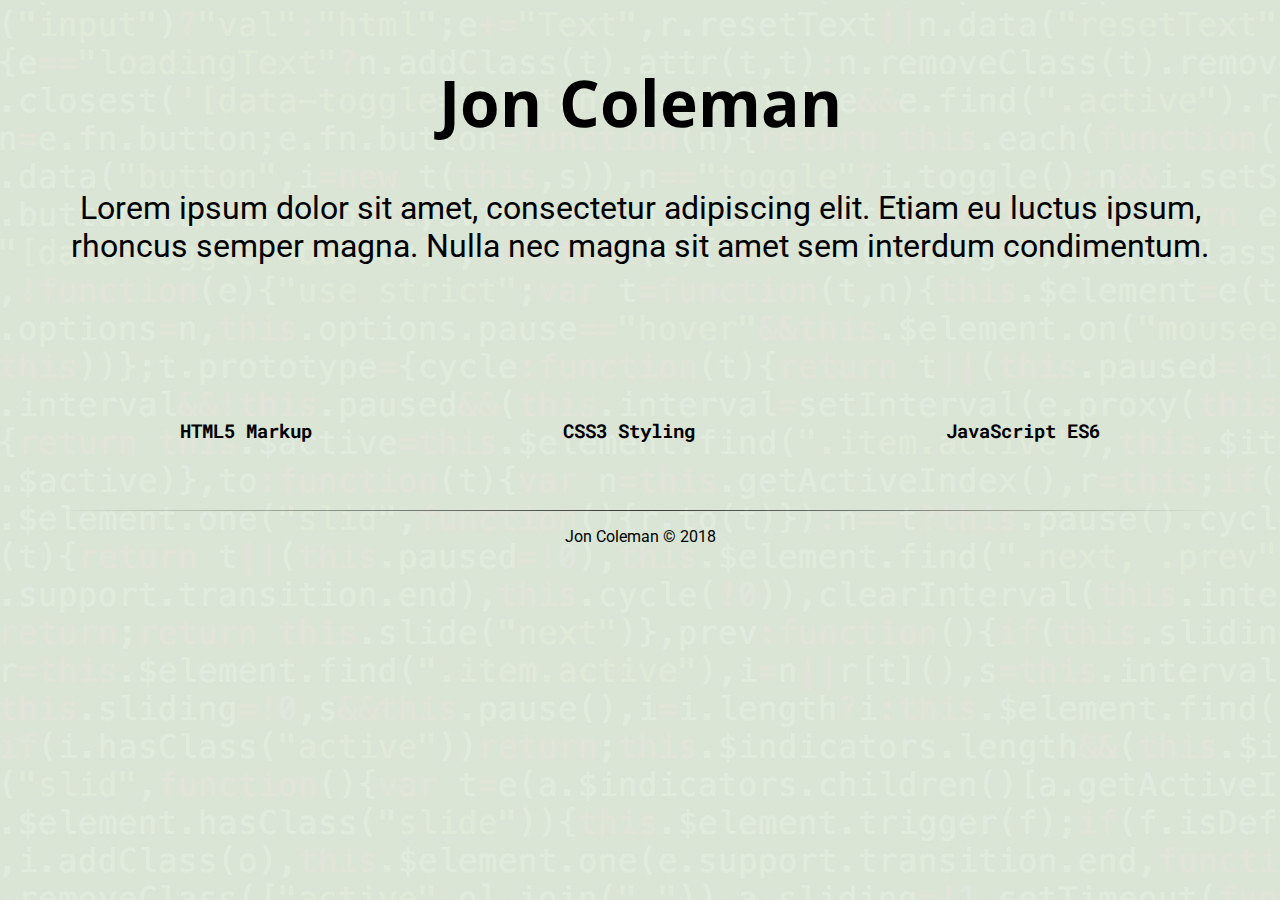
==== index.html @ a2e3c717 "Layout refactoring" ====
<!doctype html>
<html lang="en">

<head>
    <!-- Required meta tags -->
    <meta charset="utf-8">
    <meta name="viewport" content="width=device-width, initial-scale=1, shrink-to-fit=no">

    <!-- CSS -->
    <link rel="stylesheet" href="assets/css/app.css">

    <!-- Web Fonts -->
    <link href="https://fonts.googleapis.com/css?family=Roboto|Roboto+Mono|Open+Sans" rel="stylesheet">

    <!-- Icon library -->
    <link rel="stylesheet" href="https://use.fontawesome.com/releases/v5.3.1/css/all.css" integrity="sha384-mzrmE5qonljUremFsqc01SB46JvROS7bZs3IO2EmfFsd15uHvIt+Y8vEf7N7fWAU"
        crossorigin="anonymous">

    <!-- Favicons -->
    <link rel="apple-touch-icon" sizes="180x180" href="/apple-touch-icon.png">
    <link rel="icon" type="image/png" sizes="32x32" href="/favicon-32x32.png">
    <link rel="icon" type="image/png" sizes="16x16" href="/favicon-16x16.png">
    <link rel="manifest" href="/site.webmanifest">
    <link rel="mask-icon" href="/safari-pinned-tab.svg" color="#5bbad5">
    <meta name="msapplication-TileColor" content="#da532c">
    <meta name="theme-color" content="#ffffff">

    <!-- Title -->
    <title>Jon Coleman</title>

</head>

<body>
    <section id="showcase">
        <div class="container">
            <h1 id="cta">Jon Coleman</h1>
            <p>Lorem ipsum dolor sit amet, consectetur adipiscing elit. Etiam eu luctus ipsum, rhoncus semper magna.
                Nulla nec magna sit amet sem interdum condimentum.</p>
        </div>
    </section>
    <section id="boxes">
        <div class="container">
            <div class="boxes">
                <div class="box">
                    <i class="fab fa-html5"></i>
                    <h3>HTML5 Markup</h3>
                </div>
                <div class="box">
                    <i class="fab fa-css3-alt"></i>
                    <h3>CSS3 Styling</h3>
                </div>
                <div class="box">
                    <i class="fab fa-js-square"></i>
                    <h3>JavaScript ES6</h3>
                </div>
            </div>
        </div>
    </section>
    <footer>
        <div class="container">
            <hr>
            <a href="https://github.com/z336" target="_blank"><i class="fab fa-github"></i></a>
            <a href="https://www.linkedin.com/in/jon-coleman-837186104" target="_blank"><i class="fab fa-linkedin"></i></a>
            <p>Jon Coleman &copy; 2018</p>
        </div>
    </footer>

    <script src="assets/js/app.js"></script>

</body>

</html>
---- assets/css/app.css ----
/* Common */
/* Navigation */
/* Footer */
footer {
  color: #000000;
  min-height: 5rem;
  text-align: center;
}

footer .fab, footer .fas {
  font-size: 2rem;
  padding: 1.5rem 0 .5rem 0;
}

/* Home */
body {
  background-color: #f9f9f9;
  background: url("../img/code.jpg");
}

h1, h2, h3, h4, h5 {
  font-family: "Roboto Mono", monospace;
}

#brand-font {
  font-family: "Open Sans", sans-serif;
}

p, a, li {
  font-family: "Roboto", sans-serif;
}

a {
  text-decoration: none;
  color: #000000;
}

a:hover {
  opacity: 0.7;
}

ul {
  margin: 0;
  padding: 0;
}

hr {
  border: 0;
  height: 1px;
  background-image: -webkit-gradient(linear, left top, right top, from(rgba(0, 0, 0, 0)), color-stop(rgba(0, 0, 0, 0.75)), to(rgba(0, 0, 0, 0)));
  background-image: linear-gradient(to right, rgba(0, 0, 0, 0), rgba(0, 0, 0, 0.75), rgba(0, 0, 0, 0));
}

.container {
  padding-right: 1.25rem;
  padding-left: 1.25rem;
  margin-right: auto;
  margin-left: auto;
}

@media (min-width: 768px) {
  .container {
    width: 750px;
  }
}

@media (min-width: 992px) {
  .container {
    width: 970px;
  }
}

@media (min-width: 1200px) {
  .container {
    width: 1170px;
  }
}

/* Call to action */
#cta {
  font-size: 4rem;
  font-family: "Open Sans", sans-serif;
  text-align: center;
}

#showcase {
  text-align: center;
  min-height: 15rem;
  padding: .5rem;
}

#showcase p {
  font-size: 2rem;
}

/* Widgets */
/* Boxes */
.boxes {
  display: -webkit-box;
  display: -ms-flexbox;
  display: flex;
  -webkit-box-orient: horizontal;
  -webkit-box-direction: normal;
      -ms-flex-direction: row;
          flex-direction: row;
  text-align: center;
  -ms-flex-pack: distribute;
      justify-content: space-around;
  -ms-flex-wrap: nowrap;
      flex-wrap: nowrap;
}

@media (max-width: 750px) {
  .boxes {
    -webkit-box-orient: vertical;
    -webkit-box-direction: normal;
        -ms-flex-direction: column;
            flex-direction: column;
  }
}

.box {
  margin: 2rem;
  padding: 0.5rem;
  text-align: center;
}

.fab, .fas {
  padding: .15rem;
  font-size: 3rem;
  width: 3rem;
  text-decoration: none;
  text-align: center;
}

.fab:hover {
  opacity: 0.4;
}
/*# sourceMappingURL=app.css.map */
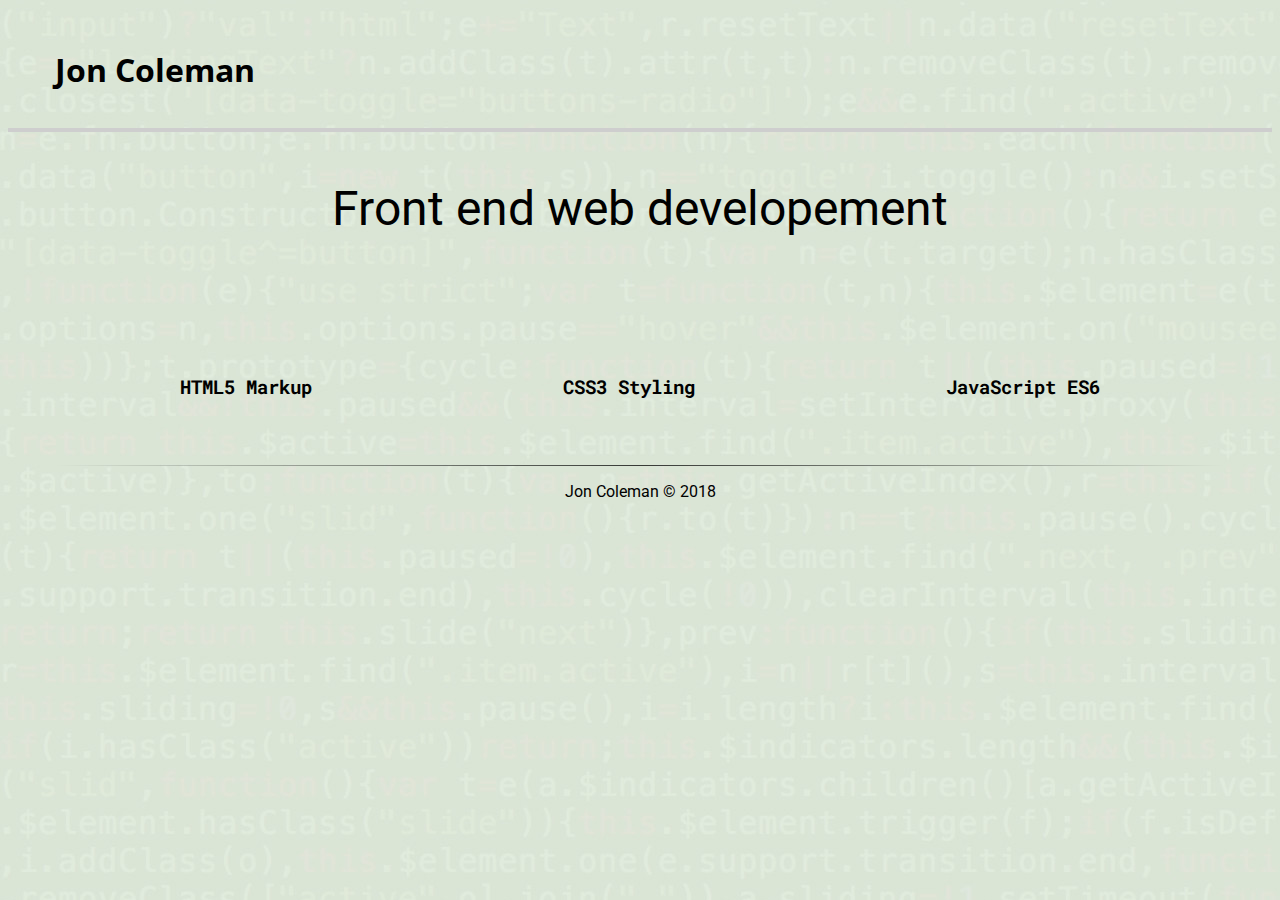
==== commit 07caf465: "Layout work" ====
--- a/index.html
+++ b/index.html
@@ -2,6 +2,7 @@
 <html lang="en">
 
 <head>
+
     <!-- Required meta tags -->
     <meta charset="utf-8">
     <meta name="viewport" content="width=device-width, initial-scale=1, shrink-to-fit=no">
@@ -31,13 +32,29 @@
 </head>
 
 <body>
+
+    <header>
+        <div class="container">
+            <div id="branding">
+                <h1>Jon Coleman</h1>
+            </div>
+            <div>
+                <nav>
+                    <ul>
+                        <li><a href="https://github.com/z336" target="_blank"><i class="fab fa-github"></i></a></li>
+                        <li><a href="https://www.linkedin.com/in/jon-coleman-837186104" target="_blank"><i class="fab fa-linkedin"></i></a></li>
+                    </ul>
+                </nav>
+            </div>
+        </div>
+    </header>
+
     <section id="showcase">
         <div class="container">
-            <h1 id="cta">Jon Coleman</h1>
-            <p>Lorem ipsum dolor sit amet, consectetur adipiscing elit. Etiam eu luctus ipsum, rhoncus semper magna.
-                Nulla nec magna sit amet sem interdum condimentum.</p>
+            <p>Front end web developement</p>
         </div>
     </section>
+
     <section id="boxes">
         <div class="container">
             <div class="boxes">
@@ -56,11 +73,10 @@
             </div>
         </div>
     </section>
+
     <footer>
         <div class="container">
             <hr>
-            <a href="https://github.com/z336" target="_blank"><i class="fab fa-github"></i></a>
-            <a href="https://www.linkedin.com/in/jon-coleman-837186104" target="_blank"><i class="fab fa-linkedin"></i></a>
             <p>Jon Coleman &copy; 2018</p>
         </div>
     </footer>
--- a/assets/css/app.css
+++ b/assets/css/app.css
@@ -1,15 +1,52 @@
 /* Common */
 /* Navigation */
+header {
+  color: #000000;
+  min-height: 5rem;
+  border-bottom: #cecece .25rem solid;
+  padding-top: 2.5rem;
+}
+
+header h1 {
+  font-family: "Open Sans", sans-serif;
+  font-size: 2rem;
+  margin: 0;
+}
+
+header #branding {
+  float: left;
+}
+
+header ul {
+  margin: 0;
+  padding: 0;
+}
+
+header ul li {
+  display: inline;
+  float: left;
+}
+
+header nav {
+  float: right;
+}
+
+header .fab, header .fas {
+  font-size: 2rem;
+}
+
+@media (max-width: 767px) {
+  header #branding, header nav, header nav ul li {
+    float: none;
+    text-align: center;
+  }
+}
+
 /* Footer */
 footer {
   color: #000000;
   min-height: 5rem;
   text-align: center;
-}
-
-footer .fab, footer .fas {
-  font-size: 2rem;
-  padding: 1.5rem 0 .5rem 0;
 }
 
 /* Home */
@@ -76,21 +113,20 @@
   }
 }
 
-/* Call to action */
-#cta {
-  font-size: 4rem;
-  font-family: "Open Sans", sans-serif;
+/* Showcase */
+#showcase {
+  min-height: 5rem;
+}
+
+#showcase p {
+  font-size: 3rem;
   text-align: center;
 }
 
-#showcase {
-  text-align: center;
-  min-height: 15rem;
-  padding: .5rem;
-}
-
-#showcase p {
-  font-size: 2rem;
+@media (max-width: 320px) {
+  #showcase p {
+    font-size: 2.75rem;
+  }
 }
 
 /* Widgets */
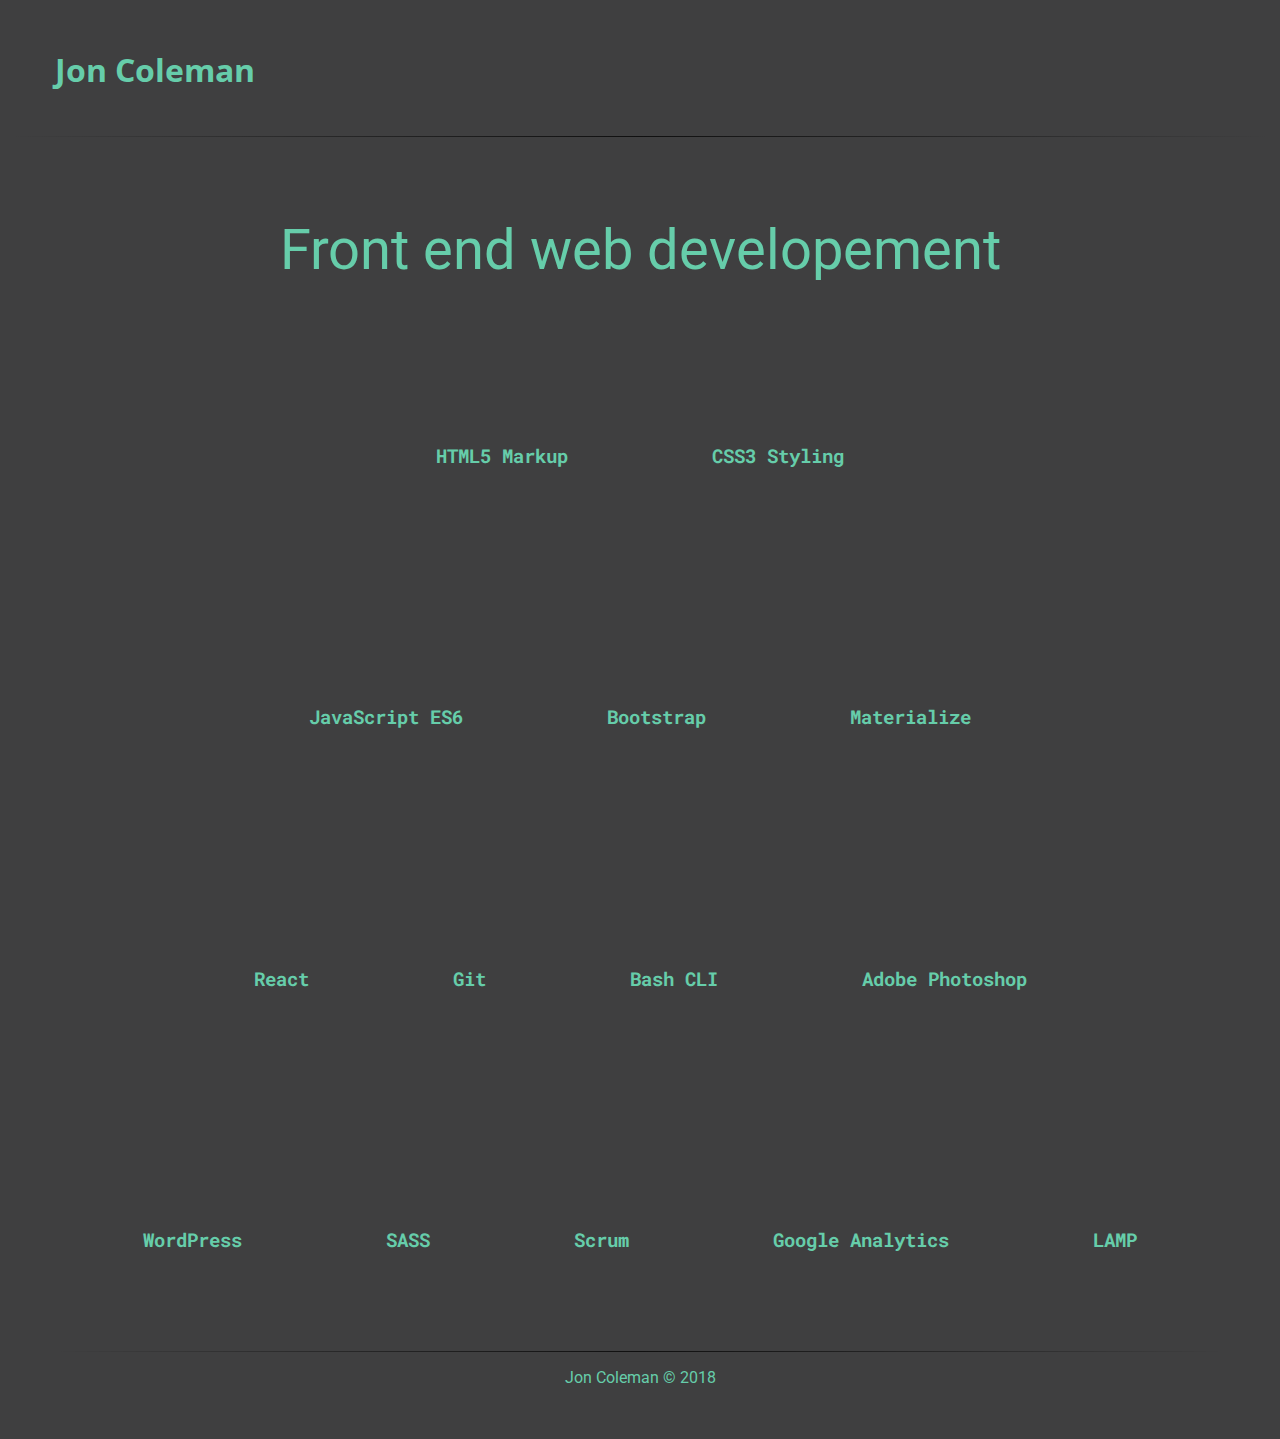
==== commit d9178b63: "colors swapped" ====
--- a/index.html
+++ b/index.html
@@ -3,7 +3,7 @@
 
 <head>
 
-    <!-- Required meta tags -->
+    <!-- Meta tags -->
     <meta charset="utf-8">
     <meta name="viewport" content="width=device-width, initial-scale=1, shrink-to-fit=no">
 
@@ -49,6 +49,8 @@
         </div>
     </header>
 
+    <hr>
+
     <section id="showcase">
         <div class="container">
             <p>Front end web developement</p>
@@ -66,9 +68,59 @@
                     <i class="fab fa-css3-alt"></i>
                     <h3>CSS3 Styling</h3>
                 </div>
+            </div>
+            <div class="boxes">
                 <div class="box">
                     <i class="fab fa-js-square"></i>
                     <h3>JavaScript ES6</h3>
+                </div>
+                <div class="box">
+                    <i class="fas fa-code"></i>
+                    <h3>Bootstrap</h3>
+                </div>
+                <div class="box">
+                    <i class="fas fa-code"></i>
+                    <h3>Materialize</h3>
+                </div>
+            </div>
+            <div class="boxes">
+                <div class="box">
+                    <i class="fab fa-react"></i>
+                    <h3>React</h3>
+                </div>
+                <div class="box">
+                    <i class="fab fa-git-square"></i>
+                    <h3>Git</h3>
+                </div>
+                <div class="box">
+                    <i class="fas fa-terminal"></i>
+                    <h3>Bash CLI</h3>
+                </div>
+                <div class="box">
+                    <i class="fas fa-image"></i>
+                    <h3>Adobe Photoshop</h3>
+                </div>
+            </div>
+            <div class="boxes">
+                <div class="box">
+                    <i class="fab fa-wordpress"></i>
+                    <h3>WordPress</h3>
+                </div>
+                <div class="box">
+                    <i class="fab fa-sass"></i>
+                    <h3>SASS</h3>
+                </div>
+                <div class="box">
+                    <i class="fas fa-people-carry"></i>
+                    <h3>Scrum</h3>
+                </div>
+                <div class="box">
+                    <i class="fas fa-chart-bar"></i>
+                    <h3>Google Analytics</h3>
+                </div>
+                <div class="box">
+                    <i class="fas fa-server"></i>
+                    <h3>LAMP</h3>
                 </div>
             </div>
         </div>
--- a/assets/css/app.css
+++ b/assets/css/app.css
@@ -1,9 +1,8 @@
 /* Common */
 /* Navigation */
 header {
-  color: #000000;
+  color: #66CDAA;
   min-height: 5rem;
-  border-bottom: #cecece .25rem solid;
   padding-top: 2.5rem;
 }
 
@@ -33,6 +32,7 @@
 
 header .fab, header .fas {
   font-size: 2rem;
+  color: #66CDAA;
 }
 
 @media (max-width: 767px) {
@@ -44,15 +44,15 @@
 
 /* Footer */
 footer {
-  color: #000000;
+  color: #66CDAA;
   min-height: 5rem;
   text-align: center;
 }
 
 /* Home */
 body {
-  background-color: #f9f9f9;
-  background: url("../img/code.jpg");
+  background-color: #3f3f40;
+  color: #66CDAA;
 }
 
 h1, h2, h3, h4, h5 {
@@ -119,11 +119,12 @@
 }
 
 #showcase p {
-  font-size: 3rem;
+  font-size: 3.5rem;
   text-align: center;
+  margin-top: 5rem;
 }
 
-@media (max-width: 320px) {
+@media (max-width: 376px) {
   #showcase p {
     font-size: 2.75rem;
   }
@@ -139,9 +140,9 @@
   -webkit-box-direction: normal;
       -ms-flex-direction: row;
           flex-direction: row;
-  text-align: center;
-  -ms-flex-pack: distribute;
-      justify-content: space-around;
+  -webkit-box-pack: center;
+      -ms-flex-pack: center;
+          justify-content: center;
   -ms-flex-wrap: nowrap;
       flex-wrap: nowrap;
 }
@@ -156,7 +157,7 @@
 }
 
 .box {
-  margin: 2rem;
+  margin: 4rem;
   padding: 0.5rem;
   text-align: center;
 }
@@ -166,10 +167,5 @@
   font-size: 3rem;
   width: 3rem;
   text-decoration: none;
-  text-align: center;
-}
-
-.fab:hover {
-  opacity: 0.4;
 }
 /*# sourceMappingURL=app.css.map */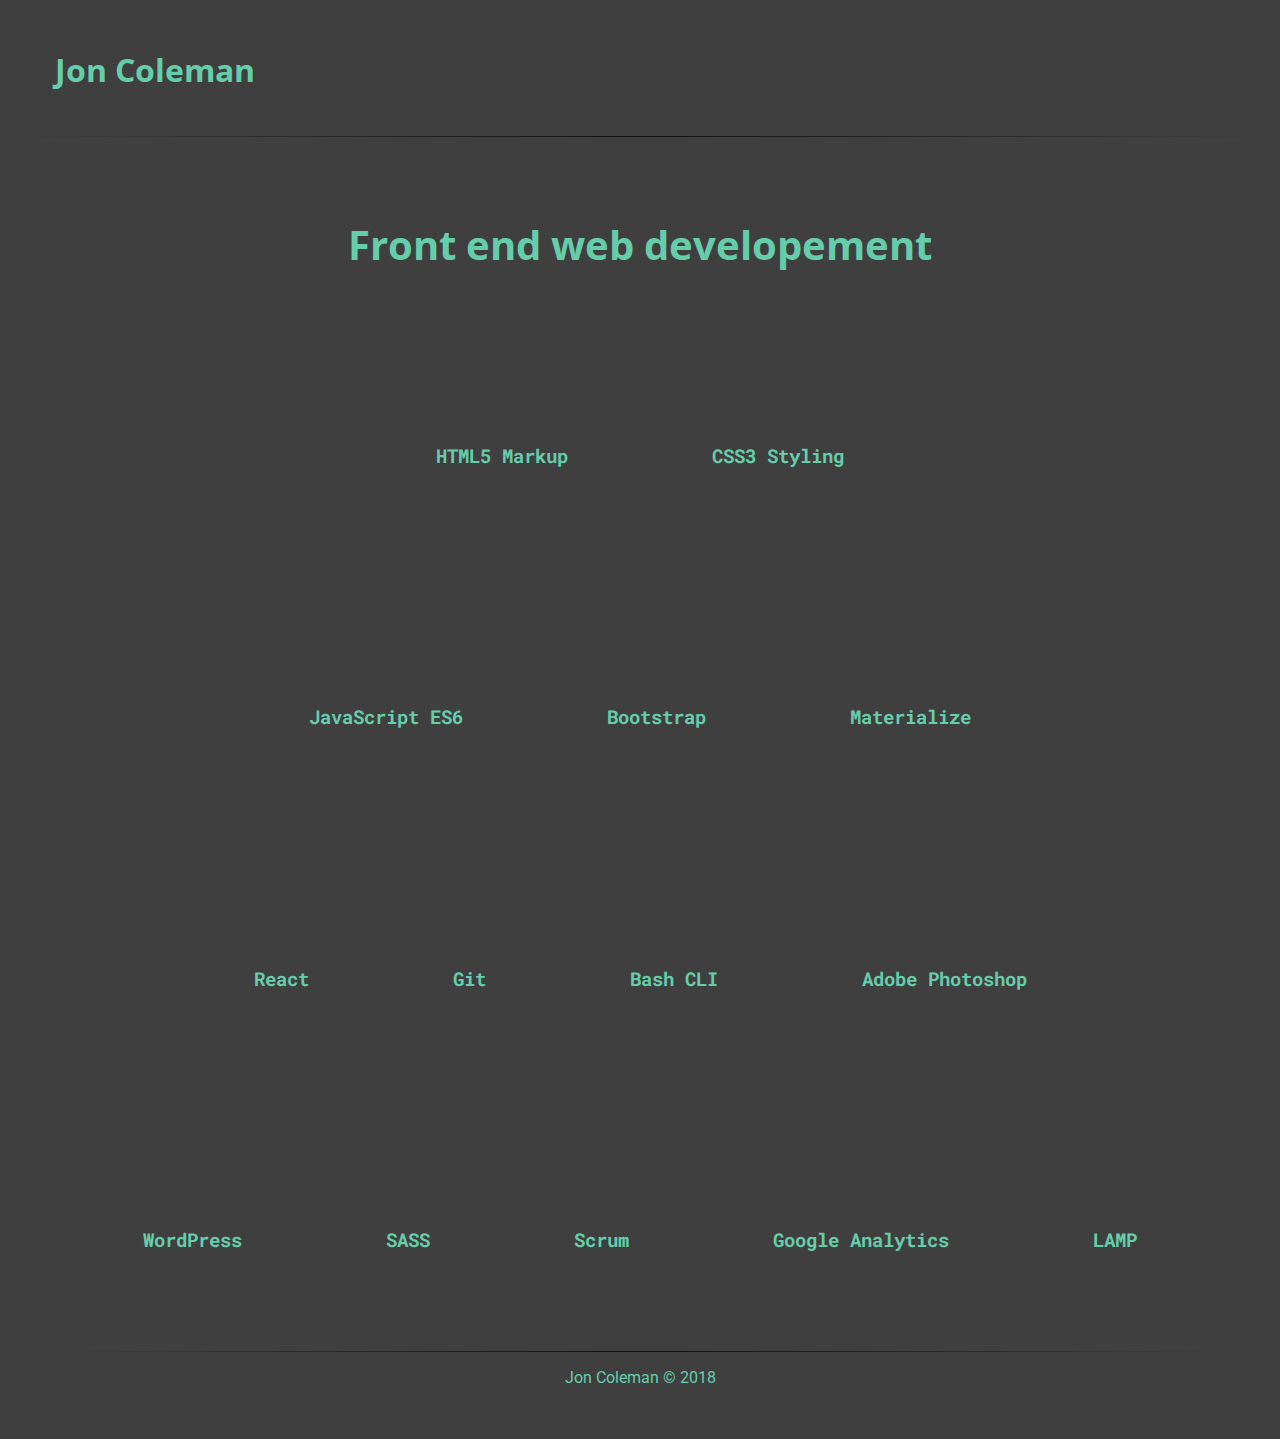
==== commit 897b265c: "Started working on a form" ====
--- a/index.html
+++ b/index.html
@@ -53,7 +53,7 @@
 
     <section id="showcase">
         <div class="container">
-            <p>Front end web developement</p>
+            <h1>Front end web developement</h1>
         </div>
     </section>
 
--- a/assets/css/app.css
+++ b/assets/css/app.css
@@ -28,6 +28,7 @@
 
 header nav {
   float: right;
+  margin-top: .5rem;
 }
 
 header .fab, header .fas {
@@ -69,7 +70,6 @@
 
 a {
   text-decoration: none;
-  color: #000000;
 }
 
 a:hover {
@@ -118,19 +118,29 @@
   min-height: 5rem;
 }
 
-#showcase p {
+#showcase h1 {
   font-size: 3.5rem;
-  text-align: center;
+  font-family: "Open Sans", sans-serif;
   margin-top: 5rem;
 }
 
+#showcase h1, #showcase p {
+  font-size: 2.5rem;
+  text-align: center;
+}
+
 @media (max-width: 376px) {
-  #showcase p {
+  #showcase h1 {
     font-size: 2.75rem;
   }
 }
 
-/* Widgets */
+/* Form */
+.form-elements {
+  font-family: "Roboto", sans-serif;
+  font-size: 1.5rem;
+}
+
 /* Boxes */
 .boxes {
   display: -webkit-box;
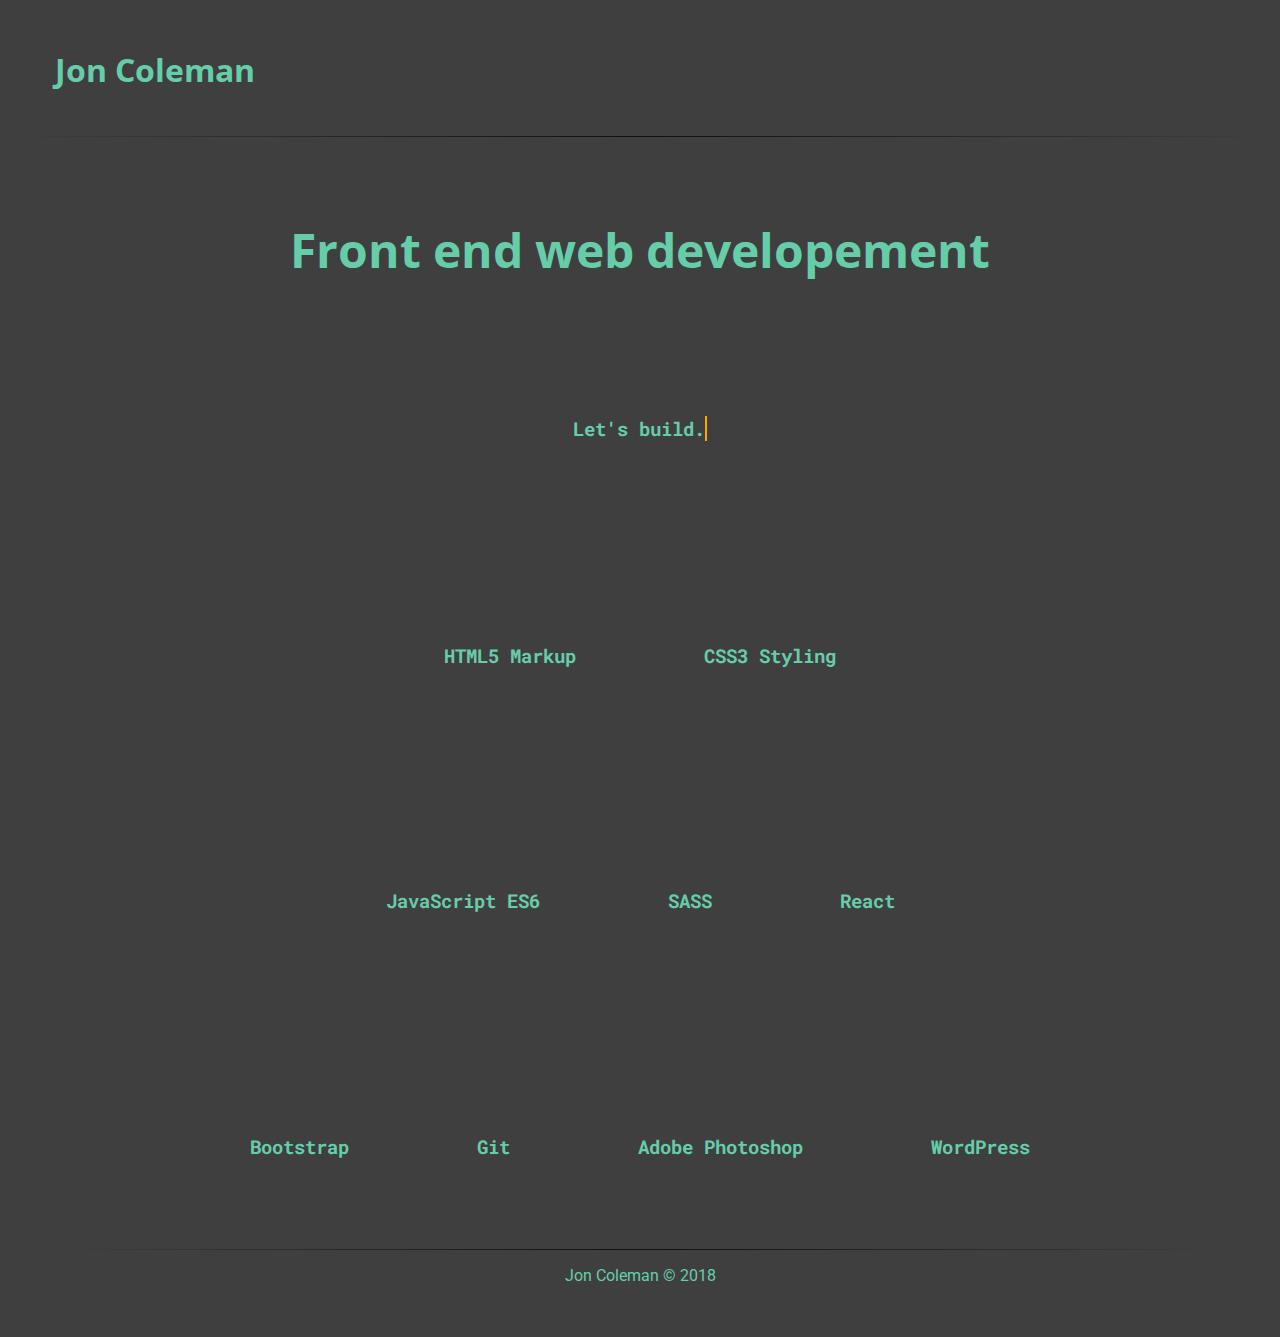
==== commit 9961b226: "lets build" ====
--- a/index.html
+++ b/index.html
@@ -61,6 +61,12 @@
         <div class="container">
             <div class="boxes">
                 <div class="box">
+                    <i class="fas fa-code build-padding"></i>
+                    <h3 class="build">Let's build.</h3>
+                </div>
+            </div>
+            <div class="boxes">
+                <div class="box">
                     <i class="fab fa-html5"></i>
                     <h3>HTML5 Markup</h3>
                 </div>
@@ -75,52 +81,30 @@
                     <h3>JavaScript ES6</h3>
                 </div>
                 <div class="box">
-                    <i class="fas fa-code"></i>
-                    <h3>Bootstrap</h3>
+                    <i class="fab fa-sass"></i>
+                    <h3 id="sass">SASS</h3>
                 </div>
                 <div class="box">
-                    <i class="fas fa-code"></i>
-                    <h3>Materialize</h3>
+                    <i class="fab fa-react"></i>
+                    <h3>React</h3>
                 </div>
             </div>
             <div class="boxes">
                 <div class="box">
-                    <i class="fab fa-react"></i>
-                    <h3>React</h3>
+                    <i class="fas fa-th"></i>
+                    <h3>Bootstrap</h3>
                 </div>
                 <div class="box">
                     <i class="fab fa-git-square"></i>
                     <h3>Git</h3>
                 </div>
                 <div class="box">
-                    <i class="fas fa-terminal"></i>
-                    <h3>Bash CLI</h3>
-                </div>
-                <div class="box">
                     <i class="fas fa-image"></i>
                     <h3>Adobe Photoshop</h3>
                 </div>
-            </div>
-            <div class="boxes">
                 <div class="box">
                     <i class="fab fa-wordpress"></i>
                     <h3>WordPress</h3>
-                </div>
-                <div class="box">
-                    <i class="fab fa-sass"></i>
-                    <h3>SASS</h3>
-                </div>
-                <div class="box">
-                    <i class="fas fa-people-carry"></i>
-                    <h3>Scrum</h3>
-                </div>
-                <div class="box">
-                    <i class="fas fa-chart-bar"></i>
-                    <h3>Google Analytics</h3>
-                </div>
-                <div class="box">
-                    <i class="fas fa-server"></i>
-                    <h3>LAMP</h3>
                 </div>
             </div>
         </div>
--- a/assets/css/app.css
+++ b/assets/css/app.css
@@ -119,19 +119,18 @@
 }
 
 #showcase h1 {
-  font-size: 3.5rem;
   font-family: "Open Sans", sans-serif;
   margin-top: 5rem;
 }
 
 #showcase h1, #showcase p {
-  font-size: 2.5rem;
+  font-size: 3rem;
   text-align: center;
 }
 
-@media (max-width: 376px) {
+@media (max-width: 320px) {
   #showcase h1 {
-    font-size: 2.75rem;
+    font-size: 2rem;
   }
 }
 
@@ -168,7 +167,6 @@
 
 .box {
   margin: 4rem;
-  padding: 0.5rem;
   text-align: center;
 }
 
@@ -178,4 +176,53 @@
   width: 3rem;
   text-decoration: none;
 }
+
+.build {
+  overflow: hidden;
+  border-right: .15em solid orange;
+  white-space: nowrap;
+  margin: 0 auto;
+  -webkit-animation: typing 3.5s steps(20, end), blink-caret 0.75s step-end infinite;
+          animation: typing 3.5s steps(20, end), blink-caret 0.75s step-end infinite;
+}
+
+.build-padding {
+  padding-bottom: 1rem;
+}
+
+@-webkit-keyframes typing {
+  from {
+    width: 0;
+  }
+  to {
+    width: 100%;
+  }
+}
+
+@keyframes typing {
+  from {
+    width: 0;
+  }
+  to {
+    width: 100%;
+  }
+}
+
+@-webkit-keyframes blink-caret {
+  from, to {
+    border-color: transparent;
+  }
+  50% {
+    border-color: orange;
+  }
+}
+
+@keyframes blink-caret {
+  from, to {
+    border-color: transparent;
+  }
+  50% {
+    border-color: orange;
+  }
+}
 /*# sourceMappingURL=app.css.map */